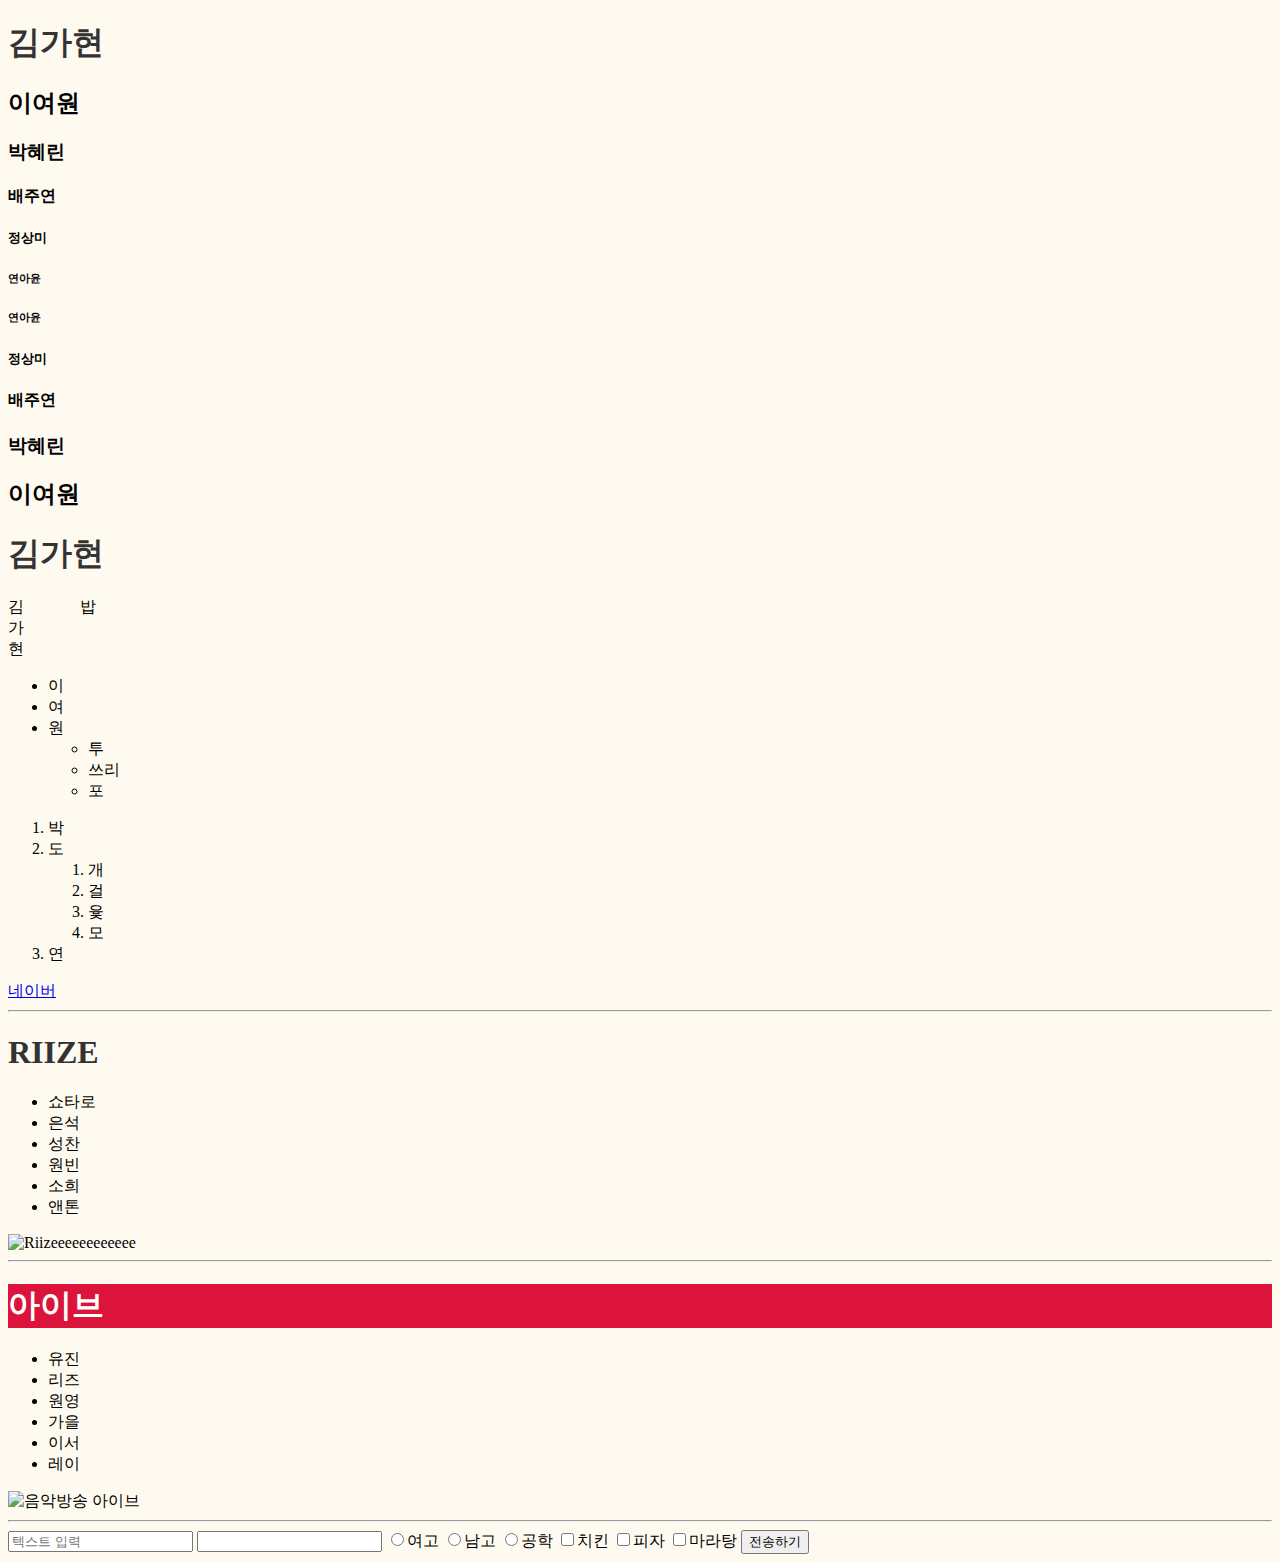
==== 240319_HTML 연습/index.html @ 4de5e65c "20240319_HTML 연습" ====
<!-- GIT -->
<!-- 
    add : ( staged 상태로 만들어서 ) 기록할 친구를 무대에 올려놓고
    commit : add를 할때 (변화를 할때) 어떤 메시지로 올릴건지
    push : 다른 github 저장소에 보관
 -->
<!DOCTYPE html>
<html lang="en">
<head>
    <meta charset="UTF-8">
    <meta name="viewport" content="width=device-width, initial-scale=1.0">
    <!-- 10.96.121.86 : local host -->
    <!-- 5500 : 기능 번호-->
    <title>Hello world</title>
    <!-- link:css -->
    <link rel="stylesheet" href="css/style.css">
    <style>
        body{
            /* bacco */
            background-color: floralwhite;
        }
    </style>
</head>
<body>
    <h1>김가현</h1>
    <h2>이여원</h2>
    <h3>박혜린</h3>
    <h4>배주연</h4>
    <h5>정상미</h5>
    <h6>연아윤</h6>
    <h6>연아윤</h6>
    <h5>정상미</h5>
    <h4>배주연</h4>
    <h3>박혜린</h3>
    <h2>이여원</h2>
    <h1>김가현</h1>

    김&nbsp;&nbsp;&nbsp;&nbsp;&nbsp;&nbsp;&nbsp;&nbsp;&nbsp;&nbsp;&nbsp;&nbsp;&nbsp; 밥<br>가<br>현<br>
    <!-- <br> : break -->
    <!-- &nbsp : 띄어쓰기 -->
    <ul>
        <li>이</li>
        <li>여</li>
        <li>원</li>
        <ul>
            <li>투</li>
            <li>쓰리</li>
            <li>포</li>
        </ul>
    </ul>
    <ol>
        <li>박</li>
        <li>도</li>
        <ol>
            <li>개</li>
            <li>걸</li>
            <li>윷</li>
            <li>모</li>
        </ol>
        <li>연</li>
    </ol>
    
    <a href="//naver.com">네이버</a>
    <hr>
    <h1>RIIZE</h1>
    <ul>
        <li>쇼타로</li>
        <li>은석</li>
        <li>성찬</li>
        <li>원빈</li>
        <li>소희</li>
        <li>앤톤</li>
    </ul>
    <!-- img는 단일 태그 -->
    <!-- alt : 이미지를 볼 수 없을 떄 해당 이미지를 대체할 텍스트를 명시함  -->
    <img src="https://www.kukinews.com/data/kuk/image/2024/01/09/kuk202401090093.jpg" alt="Riizeeeeeeeeeeee" style="height: 500px;">
    <hr>
    <!-- bacco -->
    <h1 style="background-color: crimson; color: white;">아이브</h1>
    <ul>
        <li>유진</li>
        <li>리즈</li>
        <li>원영</li>
        <li>가을</li>
        <li>이서</li>
        <li>레이</li>
    </ul>
    <img src="https://mimg.segye.com/content/image/2023/11/05/20231105505736.png" alt="음악방송 아이브">
    <hr>
    <!-- action 넘어가는 위치 주소 -->
    <form action="">
        <!-- id : input창 요소에 지정할 수 있는 이름 -->
        <!-- name : 입력한 값을 가져오는 변수 이름 -->
        <!-- placeholder : input 박스 안에 텍스트 넣기 -->
        <!-- 라디오 : 한번에 하나만 누를 수 있음 -->
        <input type="text" placeholder="텍스트 입력"> 
        <input type="password" name="비밀번호" id="">
        <!-- new!!! : 텍스트만 클릭해도 선택가능 하도록-->
        <!-- = <label for="">여고</label> 에 for은 id값을 넣어줘야 연결가능 --> 
        <label for="radio_girl"><input type="radio" name="라디오" id="radio_gilr">여고</label>
        <label for="radio_boy"><input type="radio" name="라디오" id="radio_boy">남고</label>
        <label for="radio_girlandboy"><input type="radio" name="라디오" id="radio_gilrandboy">공학</label>

        <label for="checkbox_chicken"><input type="checkbox" name="체크박스" id="checkbox_chicken">치킨</label>
        <label for="checkbox_pizza"><input type="checkbox" name="체크박스" id="checkbox_pizza">피자</label>
        <label for="checkbox_malatang"><input type="checkbox" name="체크박스" id="checkbox_malatang">마라탕</label>
        
        <!-- value에 작성 -->
        <input type="submit" value="전송하기">
    </form>
    
</body>
</html>
---- 240319_HTML 연습/css/style.css ----
/* 따로 폴더를 만들지 않아도 link를 먼저쓰고 follow link 클릭해서 파일 생성 */
h1{
    color: #333333;
}
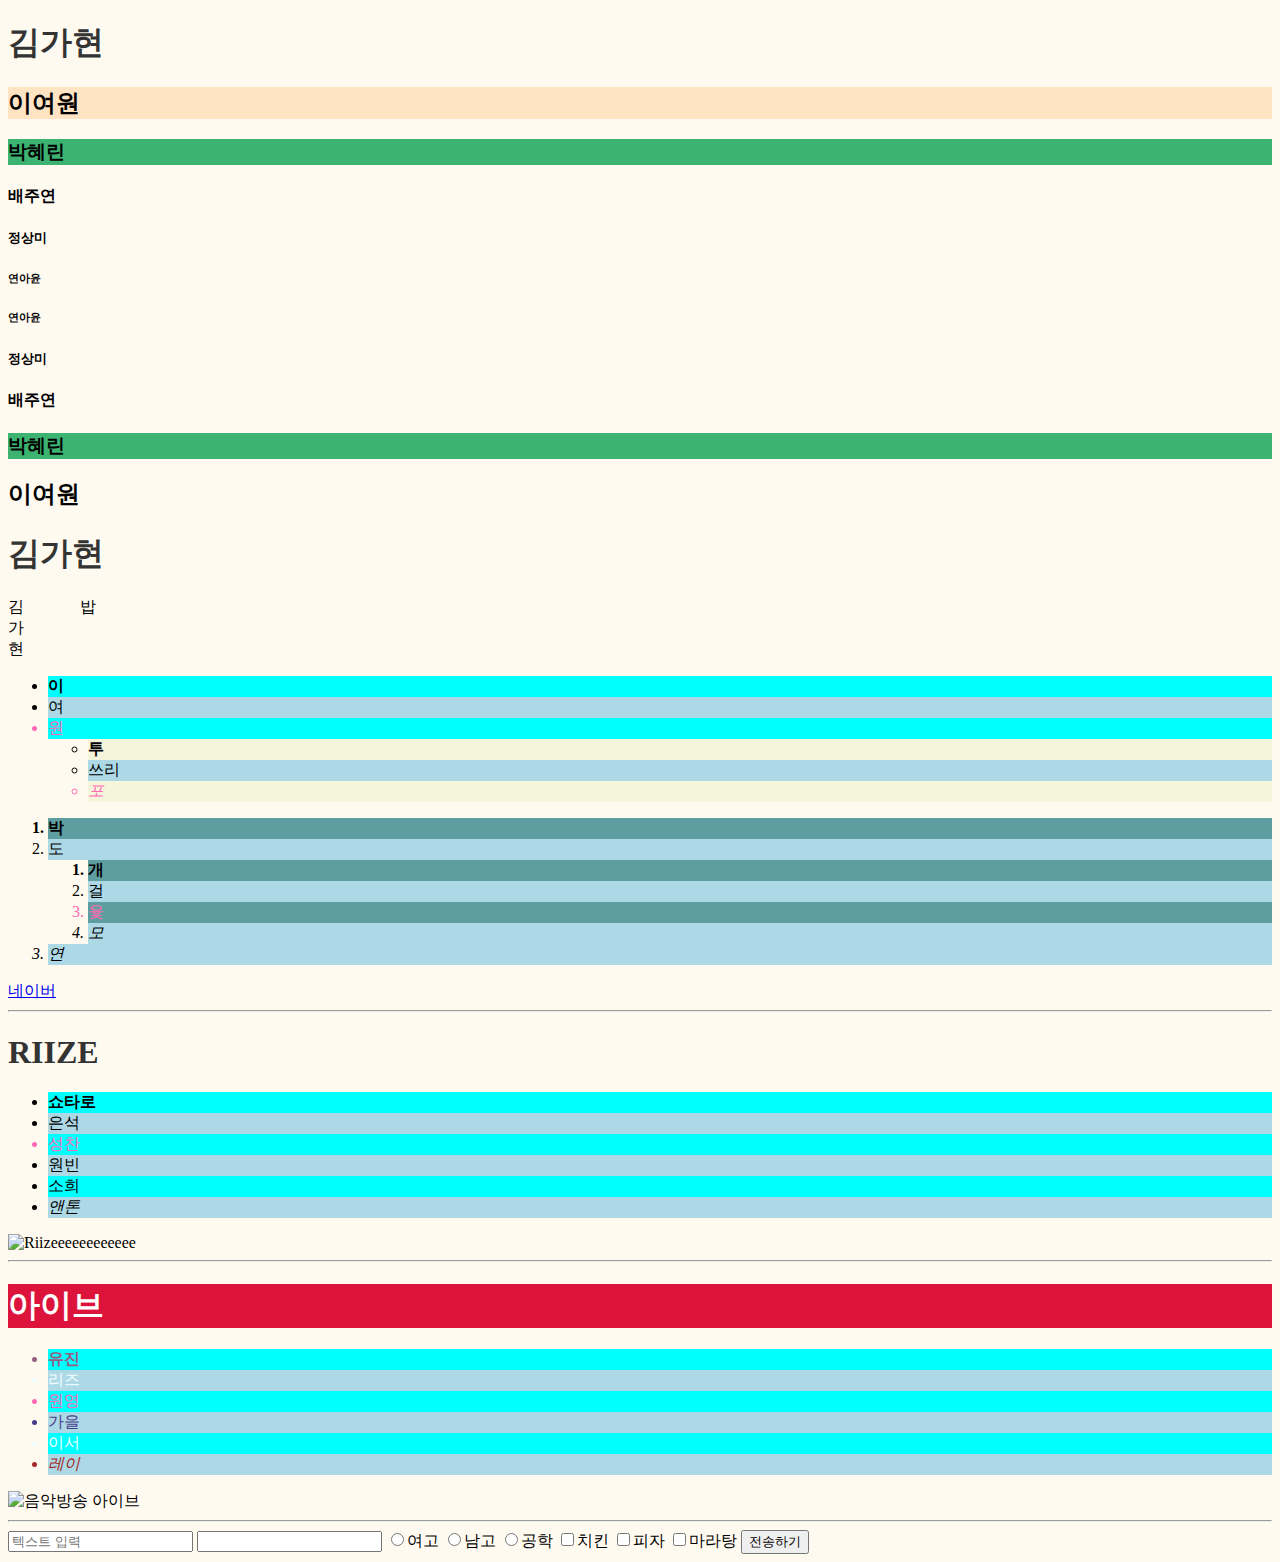
==== commit 83e7f95d: "CSS 연습 1" ====
--- a/240319_HTML 연습/index.html
+++ b/240319_HTML 연습/index.html
@@ -41,7 +41,7 @@
     <ul>
         <li>이</li>
         <li>여</li>
-        <li>원</li>
+        <li>원</li> 
         <ul>
             <li>투</li>
             <li>쓰리</li>
@@ -78,12 +78,12 @@
     <!-- bacco -->
     <h1 style="background-color: crimson; color: white;">아이브</h1>
     <ul>
-        <li>유진</li>
-        <li>리즈</li>
-        <li>원영</li>
-        <li>가을</li>
-        <li>이서</li>
-        <li>레이</li>
+        <li class="korea" id="leader">유진</li>
+        <li class="korea">리즈</li>
+        <li class="korea">원영</li>
+        <li class="korea incheon">가을</li>
+        <li class="korea">이서</li>
+        <li class="japan">레이</li>
     </ul>
     <img src="https://mimg.segye.com/content/image/2023/11/05/20231105505736.png" alt="음악방송 아이브">
     <hr>
--- a/240319_HTML 연습/css/style.css
+++ b/240319_HTML 연습/css/style.css
@@ -2,3 +2,58 @@
 h1{
     color: #333333;
 }
+/* 이게 더 구체적이라서 */
+ul li{
+    background-color: darksalmon;
+}
+li {
+    /* bacco */
+    background-color: cadetblue;
+}
+ul > ul > li{ /* ul의 자식, ul의 자식인 li에 적용 */
+    background-color: beige;
+}
+ul > li{    /* ul 바로 아로 자식 li에 적용*/
+    background-color: aqua;
+}
+
+.korea{
+    color: azure;
+}
+.japan{
+    color: brown;
+}
+.incheon{
+    color: darkslateblue;
+}
+#leader{
+    color: rgb(150, 94, 131);
+}
+
+li:first-child{     /* 첫쨰인데 li인 아이*/
+    font-weight: bold;
+}
+/* 막내인데 li를 적용 */
+
+li:last-child{       /*사실상 ul이 막내이지만 li에게 적용을 해야하므로 ul 속 li 막내에게 적용*/
+    font-style: italic;
+}
+
+li:nth-child(3){ /* 막내인데 셋째일때 (다른 속성인 경우) 두개 다 적용됨*/
+    color: hotpink;
+}
+/* nth-child는 변수 지정이 가능 */
+li:nth-child(2n){   /*짝수번쨰인데 li인 아이*/
+    background-color: lightblue;
+}
+
+h1, h3{     /* h1과 h3에 모두 적용*/
+    /* background-color: lightslategrey; */
+}       
+h1 + h2{    /*h1과 h3 자매여야함. h1 바로 아랫자매 h3에 적용 -> 바로 아래에 h2여야 적용 가능*/
+    /* background-color: yellow; */
+    background-color: bisque;
+}
+h1 ~ h3{    /* h1과 h3 자매여야함. h1 아랫자매 모든 h3에 */
+    background-color: mediumseagreen;
+}